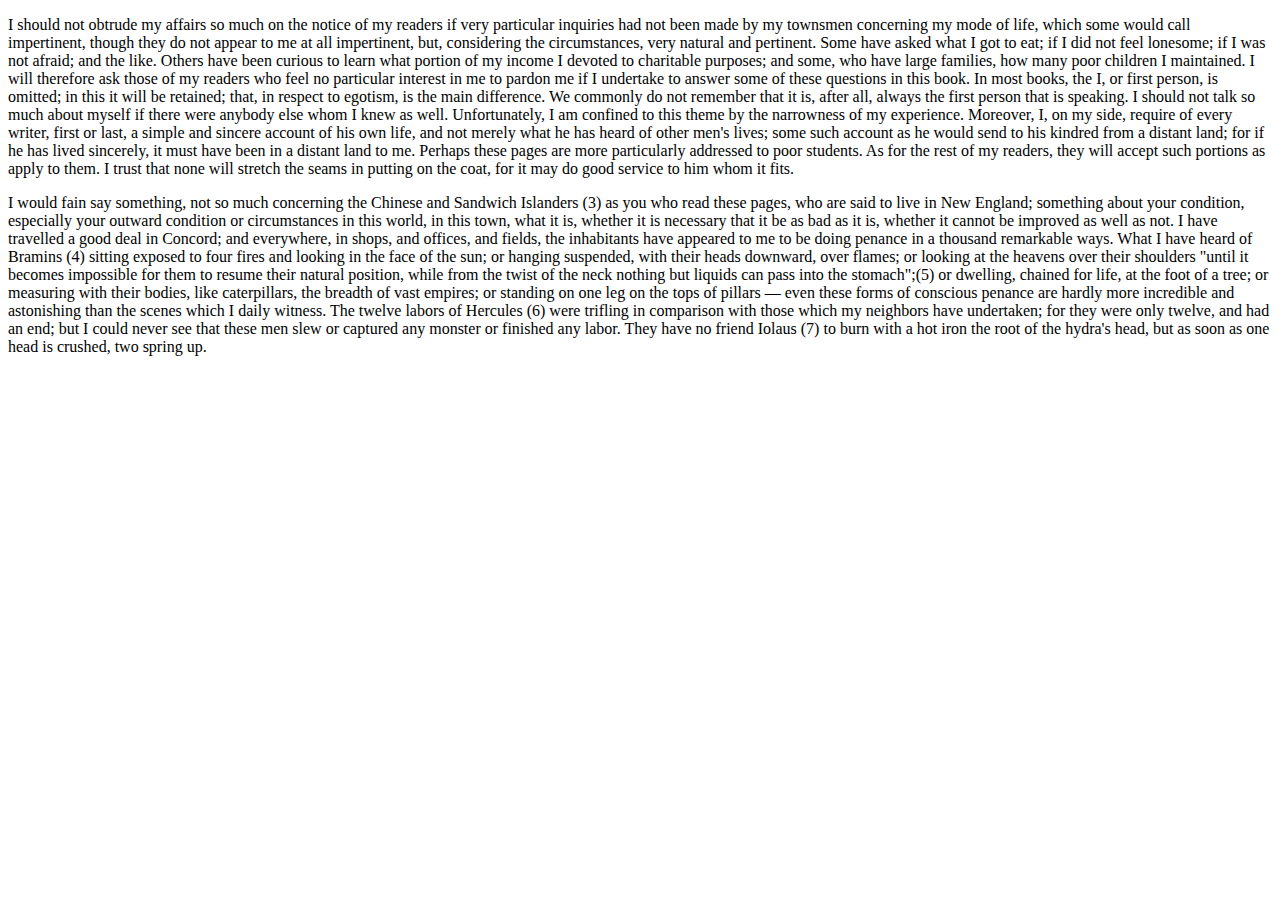
==== confirm/index.html @ 24d73133 "more fiddling" ====
<!DOCTYPE html PUBLIC "-//W3C//DTD HTML 4.01 Transitional//EN"
   "http://www.w3.org/TR/html4/loose.dtd">

<html lang="en">
<head>
	<meta http-equiv="Content-Type" content="text/html; charset=utf-8">
	<title>Confirm</title>
	  <script src="javascripts/jquery.js" type="text/javascript"></script>
	  <script src="javascripts/jquery-ui.js" type="text/javascript"></script>
	  <script src="javascripts/application.js" type="text/javascript"></script>
	  <link rel="stylesheet" href="styles/master.css" type="text/css" media="screen" title="no title" charset="utf-8">
</head>
<body>
  <div class="slides">
    <div class="slide">
      <p>I should not obtrude my affairs so much on the notice of my readers if very particular inquiries had not been made by my townsmen concerning my mode of life, which some would call impertinent, though they do not appear to me at all impertinent, but, considering the circumstances, very natural and pertinent. Some have asked what I got to eat; if I did not feel lonesome; if I was not afraid; and the like. Others have been curious to learn what portion of my income I devoted to charitable purposes; and some, who have large families, how many poor children I maintained. I will therefore ask those of my readers who feel no particular interest in me to pardon me if I undertake to answer some of these questions in this book. In most books, the I, or first person, is omitted; in this it will be retained; that, in respect to egotism, is the main difference. We commonly do not remember that it is, after all, always the first person that is speaking. I should not talk so much about myself if there were anybody else whom I knew as well. Unfortunately, I am confined to this theme by the narrowness of my experience. Moreover, I, on my side, require of every writer, first or last, a simple and sincere account of his own life, and not merely what he has heard of other men's lives; some such account as he would send to his kindred from a distant land; for if he has lived sincerely, it must have been in a distant land to me. Perhaps these pages are more particularly addressed to poor students. As for the rest of my readers, they will accept such portions as apply to them. I trust that none will stretch the seams in putting on the coat, for it may do good service to him whom it fits.</p>
    </div>
    <div class="slide">
      <p>I would fain say something, not so much concerning the Chinese and Sandwich Islanders (3) as you who read these pages, who are said to live in New England; something about your condition, especially your outward condition or circumstances in this world, in this town, what it is, whether it is necessary that it be as bad as it is, whether it cannot be improved as well as not. I have travelled a good deal in Concord; and everywhere, in shops, and offices, and fields, the inhabitants have appeared to me to be doing penance in a thousand remarkable ways. What I have heard of Bramins  (4) sitting exposed to four fires and looking in the face of the sun; or hanging suspended, with their heads downward, over flames; or looking at the heavens over their shoulders "until it becomes impossible for them to resume their natural position, while from the twist of the neck nothing but liquids can pass into the stomach";(5) or dwelling, chained for life, at the foot of a tree; or measuring with their bodies, like caterpillars, the breadth of vast empires; or standing on one leg on the tops of pillars — even these forms of conscious penance are hardly more incredible and astonishing than the scenes which I daily witness. The twelve labors of Hercules  (6) were trifling in comparison with those which my neighbors have undertaken; for they were only twelve, and had an end; but I could never see that these men slew or captured any monster or finished any labor. They have no friend Iolaus (7) to burn with a hot iron the root of the hydra's head, but as soon as one head is crushed, two spring up. </p>
    </div>
  </div>
</body>
</html>
---- confirm/styles/master.css ----
.needs-confirmation {
  width:100px;
  height:40px;
  position:relative;
}

.title {
  font-size:16px;
  font-weight:bold;
}

.needs-confirmation-wrapper {
  height:20px;
  width:100px;
  position:absolute;
  overflow:hidden;
  border:3px solid #ffd7a4;
  padding:10px;
  background:#ffdec8;
}

.explanation {
  display:none;
}

.confirm-wrapper {
  display:none;
}
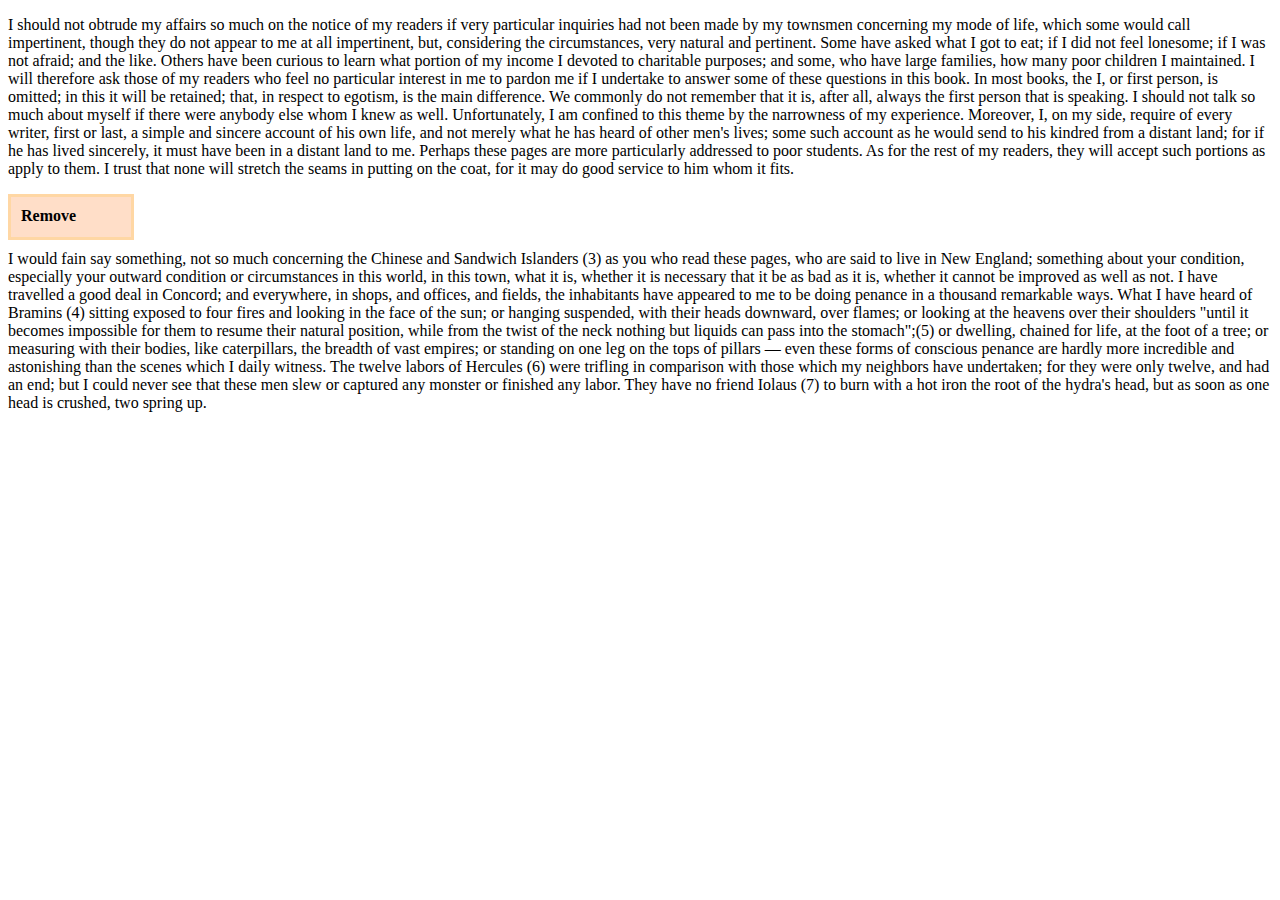
==== commit 9f4c43a5: "setting height of containing slide element and of each individual slide" ====
--- a/confirm/index.html
+++ b/confirm/index.html
@@ -11,13 +11,21 @@
 	  <link rel="stylesheet" href="styles/master.css" type="text/css" media="screen" title="no title" charset="utf-8">
 </head>
 <body>
-  <div class="slides">
-    <div class="slide">
-      <p>I should not obtrude my affairs so much on the notice of my readers if very particular inquiries had not been made by my townsmen concerning my mode of life, which some would call impertinent, though they do not appear to me at all impertinent, but, considering the circumstances, very natural and pertinent. Some have asked what I got to eat; if I did not feel lonesome; if I was not afraid; and the like. Others have been curious to learn what portion of my income I devoted to charitable purposes; and some, who have large families, how many poor children I maintained. I will therefore ask those of my readers who feel no particular interest in me to pardon me if I undertake to answer some of these questions in this book. In most books, the I, or first person, is omitted; in this it will be retained; that, in respect to egotism, is the main difference. We commonly do not remember that it is, after all, always the first person that is speaking. I should not talk so much about myself if there were anybody else whom I knew as well. Unfortunately, I am confined to this theme by the narrowness of my experience. Moreover, I, on my side, require of every writer, first or last, a simple and sincere account of his own life, and not merely what he has heard of other men's lives; some such account as he would send to his kindred from a distant land; for if he has lived sincerely, it must have been in a distant land to me. Perhaps these pages are more particularly addressed to poor students. As for the rest of my readers, they will accept such portions as apply to them. I trust that none will stretch the seams in putting on the coat, for it may do good service to him whom it fits.</p>
-    </div>
-    <div class="slide">
-      <p>I would fain say something, not so much concerning the Chinese and Sandwich Islanders (3) as you who read these pages, who are said to live in New England; something about your condition, especially your outward condition or circumstances in this world, in this town, what it is, whether it is necessary that it be as bad as it is, whether it cannot be improved as well as not. I have travelled a good deal in Concord; and everywhere, in shops, and offices, and fields, the inhabitants have appeared to me to be doing penance in a thousand remarkable ways. What I have heard of Bramins  (4) sitting exposed to four fires and looking in the face of the sun; or hanging suspended, with their heads downward, over flames; or looking at the heavens over their shoulders "until it becomes impossible for them to resume their natural position, while from the twist of the neck nothing but liquids can pass into the stomach";(5) or dwelling, chained for life, at the foot of a tree; or measuring with their bodies, like caterpillars, the breadth of vast empires; or standing on one leg on the tops of pillars — even these forms of conscious penance are hardly more incredible and astonishing than the scenes which I daily witness. The twelve labors of Hercules  (6) were trifling in comparison with those which my neighbors have undertaken; for they were only twelve, and had an end; but I could never see that these men slew or captured any monster or finished any labor. They have no friend Iolaus (7) to burn with a hot iron the root of the hydra's head, but as soon as one head is crushed, two spring up. </p>
+  <p>I should not obtrude my affairs so much on the notice of my readers if very particular inquiries had not been made by my townsmen concerning my mode of life, which some would call impertinent, though they do not appear to me at all impertinent, but, considering the circumstances, very natural and pertinent. Some have asked what I got to eat; if I did not feel lonesome; if I was not afraid; and the like. Others have been curious to learn what portion of my income I devoted to charitable purposes; and some, who have large families, how many poor children I maintained. I will therefore ask those of my readers who feel no particular interest in me to pardon me if I undertake to answer some of these questions in this book. In most books, the I, or first person, is omitted; in this it will be retained; that, in respect to egotism, is the main difference. We commonly do not remember that it is, after all, always the first person that is speaking. I should not talk so much about myself if there were anybody else whom I knew as well. Unfortunately, I am confined to this theme by the narrowness of my experience. Moreover, I, on my side, require of every writer, first or last, a simple and sincere account of his own life, and not merely what he has heard of other men's lives; some such account as he would send to his kindred from a distant land; for if he has lived sincerely, it must have been in a distant land to me. Perhaps these pages are more particularly addressed to poor students. As for the rest of my readers, they will accept such portions as apply to them. I trust that none will stretch the seams in putting on the coat, for it may do good service to him whom it fits.</p>
+  <div class="needs-confirmation">
+    <div class="needs-confirmation-wrapper">
+      <div class="title">Remove</div>
+      <div class="explanation">
+        When you remove this team member, he will no longer be able to... However, he will still be staffed to your engagement.
+      </div>
+      <div class="confirm-wrapper">
+        <p>Are you sure you want to remove this team member?</p>
+        <button class="confirm">Remove</button>
+        <button class="cancel">Cancel</button>
+      </div>
     </div>
   </div>
+  <p>I would fain say something, not so much concerning the Chinese and Sandwich Islanders (3) as you who read these pages, who are said to live in New England; something about your condition, especially your outward condition or circumstances in this world, in this town, what it is, whether it is necessary that it be as bad as it is, whether it cannot be improved as well as not. I have travelled a good deal in Concord; and everywhere, in shops, and offices, and fields, the inhabitants have appeared to me to be doing penance in a thousand remarkable ways. What I have heard of Bramins  (4) sitting exposed to four fires and looking in the face of the sun; or hanging suspended, with their heads downward, over flames; or looking at the heavens over their shoulders "until it becomes impossible for them to resume their natural position, while from the twist of the neck nothing but liquids can pass into the stomach";(5) or dwelling, chained for life, at the foot of a tree; or measuring with their bodies, like caterpillars, the breadth of vast empires; or standing on one leg on the tops of pillars — even these forms of conscious penance are hardly more incredible and astonishing than the scenes which I daily witness. The twelve labors of Hercules  (6) were trifling in comparison with those which my neighbors have undertaken; for they were only twelve, and had an end; but I could never see that these men slew or captured any monster or finished any labor. They have no friend Iolaus (7) to burn with a hot iron the root of the hydra's head, but as soon as one head is crushed, two spring up. </p>
+
 </body>
-</html>
+</html>